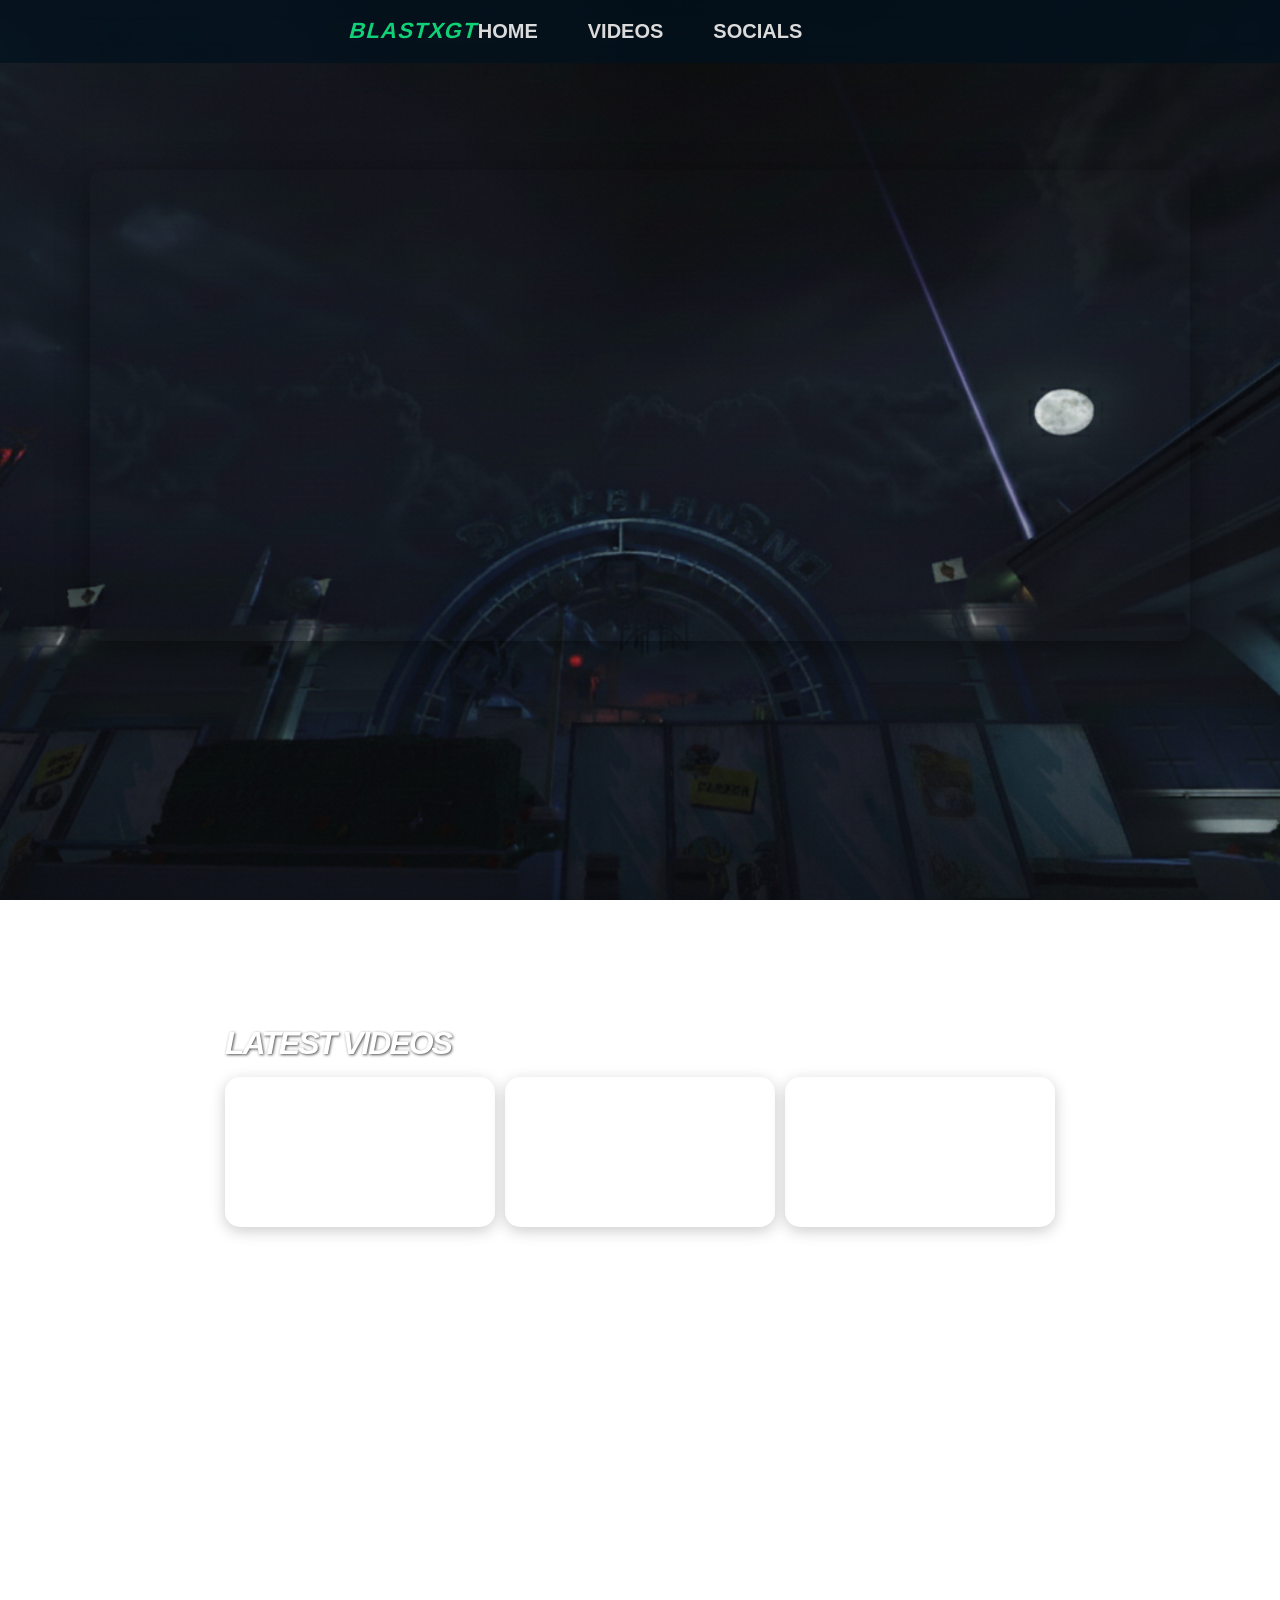
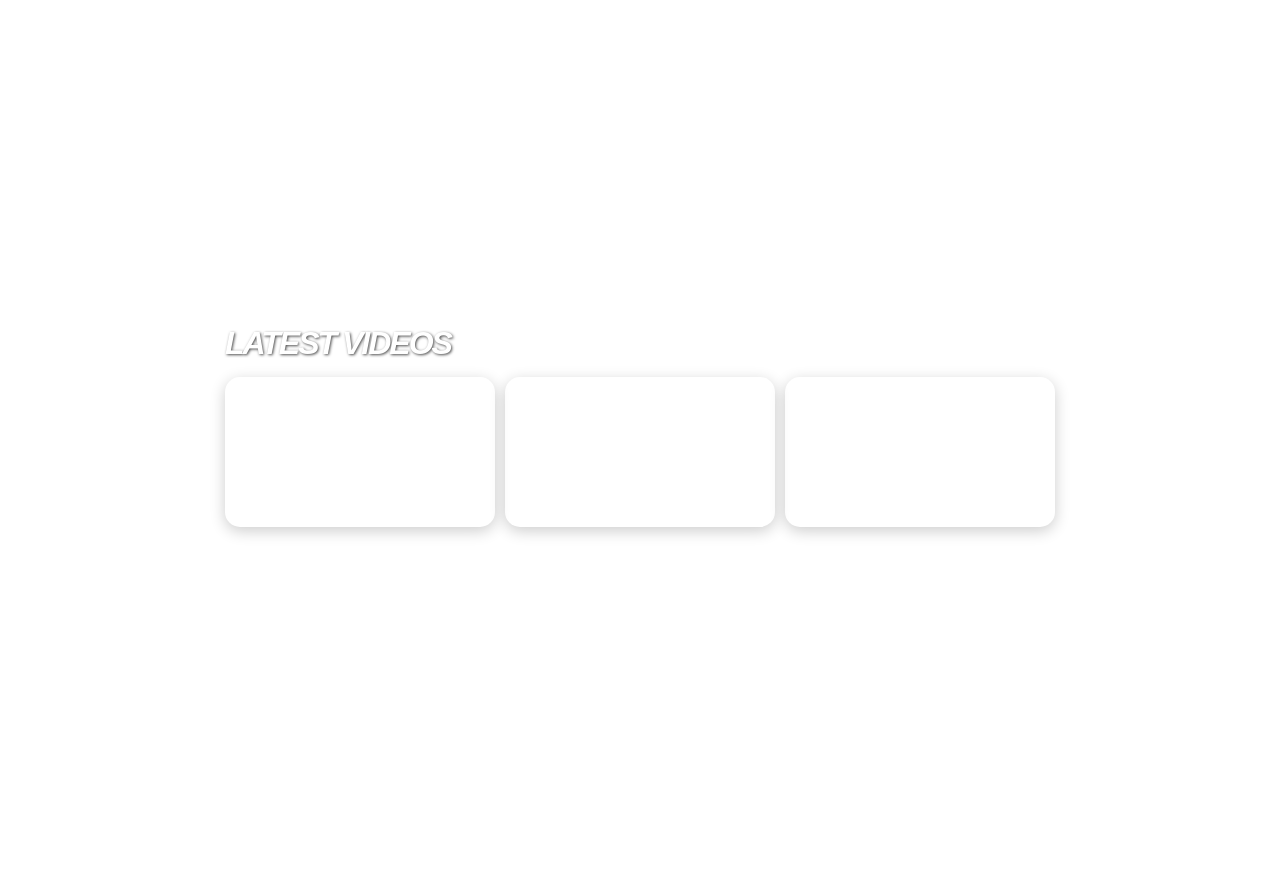
==== index.html @ a468fb4e "Update index.html" ====
<!DOCTYPE html>
<html>
<head>
    <title>BLASTXGT</title>
    <link rel="stylesheet" href="style.css">
    <meta name="keywords" content="Twitch, YouTube, videos, combined, streaming, profiles" name="viewport" content="width=device-width, initial-scale=1.0">
</head>

<body>

    <nav>
  <div class="nav-left">
    <a href="#">BLASTXGT</a>
  </div>
  <ul class="nav-center">
    <li><a href="index.html">HOME</a></li>
    <li><a href="VIDEOS.html">VIDEOS</a></li>
    <li><a href="SOCIALS.html">SOCIALS</a></li>
  </ul>
</nav>







<div id="twitch-embed"></div>

<script src="https://embed.twitch.tv/embed/v1.js"></script>

<script type="text/javascript">
  new Twitch.Embed("twitch-embed", {
    width: "100%", // Adapts to your container width
    height: 480,
    channel: "blastboost1232", 
    // Add BOTH 127.0.0.1 and localhost to cover your bases
    parent: ["127.0.0.1", "localhost"] 
  });
</script>

    <section class="videos">    
    <h1>LATEST VIDEOS</h1>
    <iframe width="560" height="315" src="https://www.youtube.com/embed?listType=playlist&list=UUZ5FqqLjKit6D_S0e9Hdi0w" frameborder="0" allowfullscreen></iframe>
    <iframe width="560" height="315" src="https://www.youtube.com/embed?listType=playlist&list=UUZ5FqqLjKit6D_S0e9Hdi0w&index=2" frameborder="0" allowfullscreen></iframe>
    <iframe width="560" height="315" src="https://www.youtube.com/embed?listType=playlist&list=UUZ5FqqLjKit6D_S0e9Hdi0w&index=3" frameborder="0" allowfullscreen></iframe>
 
    

 </section>

    <section class="videos">    
    <h1>LATEST VIDEOS</h1>
   <iframe width="560" height="315" src="https://player.twitch.tv/?video=2647395472&parent=shokedgt.github.io" style="display: inline-block;" frameborder="0" allowfullscreen></iframe>
   <iframe width="560" height="315" src="https://player.twitch.tv/?video=2619086944&parent=shokedgt.github.io" style="display: inline-block;" frameborder="0" allowfullscreen></iframe>
   <iframe width="560" height="315" src="https://player.twitch.tv/?video=2614250923&parent=shokedgt.github.io" style="display: inline-block;" frameborder="0" allowfullscreen></iframe>
    

 </section>




 





<script src="navigation.js"></script>


   





 
   
</body>


</html>
---- style.css ----
* {
    margin: 0;
    padding: 0;
    box-sizing: border-box;
    background-attachment: fixed;
    background-size: cover;
    
}

html, body {
   background-color: #0c192c; 
   background: url(Gemini_Generated_Image_nf6i1rnf6i1rnf6i.png);
   background-size: cover;        
   background-position: center;   
   background-repeat: no-repeat;  
   background-attachment: fixed;
   margin: 0;
   padding: 0;
   width: 100%;
   min-height: 100%;
}



/* FEATURED GAMES */


.cards-row {
  display: flex;
  gap: 20px;
  justify-content: center;
  padding-bottom: 10px;
}

.image-container:hover img {
  transform: scale(1.1);
  transition: transform 0.5s ease;
}

.card {
  width: 320px;
  flex-shrink: 0;
  color: white;
  text-decoration: none;
}

.image-container {
  position: relative;
  width: 100%;
  height: 180px;
  border-radius: 16px;
  overflow: hidden;
  background: #000;
}

.image-container img {
  width: 100%;
  height: 100%;
  object-fit: cover;
  display: block;
}

.badge {
  position: absolute;
  top: 12px;
  left: 12px;
  background: #10d177;
  color: white;
  font-size: 12px;
  padding: 6px 10px;
  border-radius: 12px;
  font-weight: bold;
}


.card-text {
  margin-top: 8px;
  font-weight: 700;
  text-align: center;
  text-transform: uppercase;
  letter-spacing: -0.5px;
  font-family: sans-serif;
}



h1 {
  color: #fff;
  text-shadow: 1px 1px 3px rgba(0,0,0,0.7);
  margin-bottom: 40px;
  text-align: center;
  font-family: 'Archivo Black', sans-serif;
  font-style: italic;
  text-transform: uppercase;
  letter-spacing: -2px;
}





/* NAVBAR */


nav {
  position: fixed;          
  top: 0;
  left: 0;
  width: 100%;
  z-index: 1000;
  background: rgba(0, 18, 30, 0.7);
  backdrop-filter: blur(10px);
  -webkit-backdrop-filter: blur(10px);
  font-family: 'Archivo Black', sans-serif;
  display: flex;                 
  justify-content: center;       
  align-items: center;          
  padding: 10px 0;
}


nav ul li a {
    text-decoration: none;
    color: #dbdbdb;
    font-size: 20px;
    font-weight: bold;
    padding:  10px 15px;        
    display: inline-block;      
    line-height: normal;        
    transition: all 0.3s ease;
    border-radius: 5px;
}



.nav-center {
  display: flex;
  list-style: none;
  gap: 20px; 
  margin: 0;
  padding: 0;
}


.nav-center a:hover {
  color: white;
  background: rgba(255, 255, 255, 0.1);
  backdrop-filter: blur(8px);
  -webkit-backdrop-filter: blur(8px);
  box-shadow: 0 4px 15px rgba(0, 0, 0, 0.4);
}

/* BLASTXGT LOGO */

.nav-left a {
 position: fixed;
  top: 18px;
  left: 350px;
  font-family: 'Montserrat', sans-serif;
  font-size: 22px;
  font-weight: 800;
  letter-spacing: 1.2px;
  text-transform: uppercase;
  background: linear-gradient(90deg, #10d177, #10d177);
  -webkit-background-clip: text;
  -webkit-text-fill-color: transparent;
  text-decoration: none;
  transition: all 0.3s ease;
  transform: skewX(-15deg);
}

.nav-left {
  position: absolute;
  top: 20px;          
  left: 350px;  
}



/* VIDEOS */

.videos {
    display: grid;
    grid-template-columns: repeat(3, auto); 
    grid-template-rows: repeat(3, auto);    
    justify-content: center;  
    align-content: center;   
    gap: 10px;                
    padding: 20px;
    min-height: 100vh;        
}

.videos h1 {
    grid-column: 1 / -1;   
    justify-self: start;    
    font-size: 2em;         
    margin-bottom: 5px;
    color: #fff;            
    text-shadow: 1px 1px 3px rgba(0,0,0,0.7); 
}

.videos iframe {
    width: 270px;            
    height: 150px;           
    border-radius: 15px;     
    border: none;
    box-shadow: 0 4px 15px rgba(0,0,0,0.2); 
    transition: transform 0.25s ease;
}

.videos iframe:hover {
    transform: scale(1.05);
    transition: transform 0.3s ease;

}

/* TWITCH LIVE STREAM */


#twitch-embed {
  width: 100%;
  max-width: 1100px;
  margin: 170px auto 40px auto;

  aspect-ratio: 21 / 9;

  border-radius: 12px;
  overflow: hidden;
  box-shadow: 0 8px 32px rgba(0,0,0,0.4);
}


#twitch-embed iframe {
  width: 100%;
  height: 100%;
  border: none;
}



/* SOCIALS */



.profile {
  display: flex;
  flex-direction: column;
  align-items: center;
  margin-top: 130px; 
  font-family: 'Arial', sans-serif;
  color: white;
}

.profile-pic {
  width: 140px;
  height: 135px;
  border-radius: 50%;
  margin-bottom: 20px;
}

.profile h1 {
  font-size: 32px;
  font-weight: bold;
  margin-bottom: 50px; 
}


.social-strip {
  display: flex;
  flex-direction: column;
  gap: 10px; 
  width: 250px; 
}

.social-link {
  display: flex;
  align-items: center;
  gap: 15px;
  text-decoration: none;
  padding: 12px 20px;
  border-radius: 10px;
  background-color: rgba(255,255,255,0.05); 
  transition: all 0.3s;
  color: white;
  font-weight: bold;
  font-size: 16px;
}

.social-link img {
  width: 30px;
  height: 30px;
}


.social-link:hover {
  box-shadow: 0 4px px rgba(0, 0, 0, 0.4);
}


.social-link.youtube:hover {
  background-color: #ff00005e;
}

.social-link.twitch:hover {
  background-color: #673ab770;  
}

.social-link.instagram:hover {
  background-color: #e1306b70;
}

.social-link.tiktok:hover {
  background-color: #69C9D070;
}

.social-link.discord:hover {
  background-color: #5865f270;
}
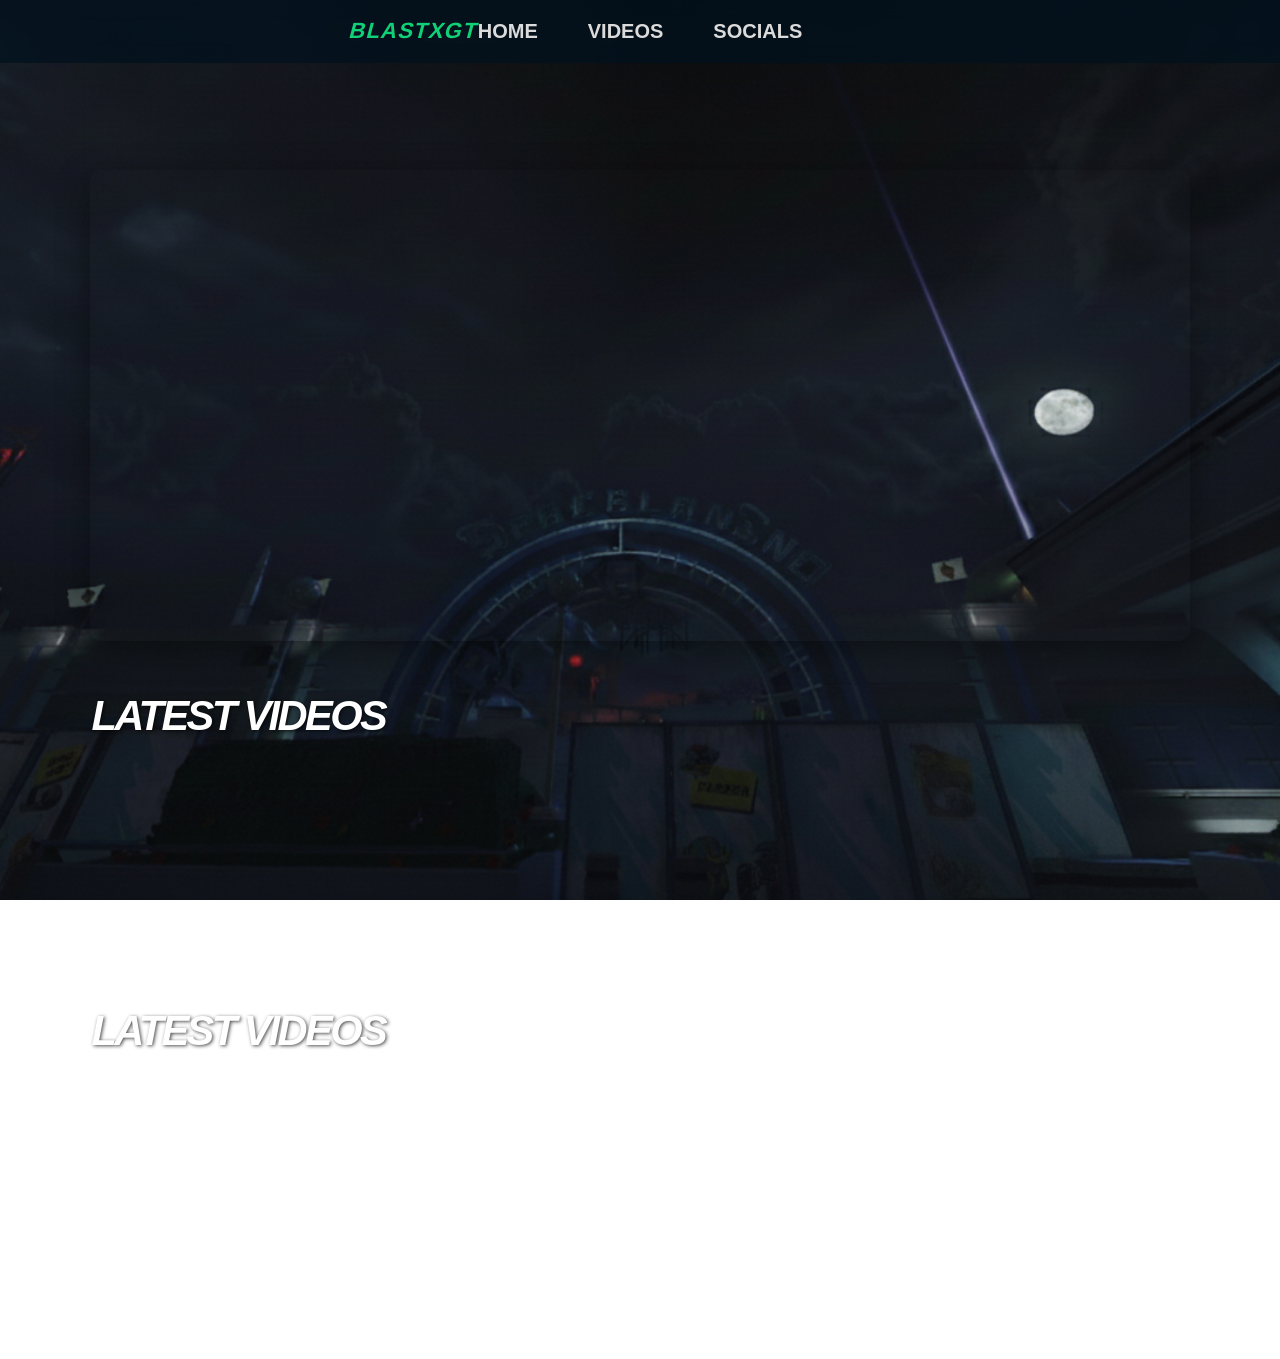
==== commit 602661a7: "Update index.html" ====
--- a/index.html
+++ b/index.html
@@ -14,7 +14,7 @@
   </div>
   <ul class="nav-center">
     <li><a href="index.html">HOME</a></li>
-    <li><a href="VIDEOS.html">VIDEOS</a></li>
+    <li><a href="REQUESTS.html">VIDEOS</a></li>
     <li><a href="SOCIALS.html">SOCIALS</a></li>
   </ul>
 </nav>
--- a/style.css
+++ b/style.css
@@ -187,9 +187,11 @@
     grid-template-rows: repeat(3, auto);    
     justify-content: center;  
     align-content: center;   
-    gap: 10px;                
+    gap: 17px;                
     padding: 20px;
-    min-height: 100vh;        
+    min-height: 35vh;
+    transform: scale(1.3); 
+    
 }
 
 .videos h1 {
@@ -201,19 +203,17 @@
     text-shadow: 1px 1px 3px rgba(0,0,0,0.7); 
 }
 
+
 .videos iframe {
     width: 270px;            
-    height: 150px;           
+    height: 150px;    
     border-radius: 15px;     
     border: none;
-    box-shadow: 0 4px 15px rgba(0,0,0,0.2); 
     transition: transform 0.25s ease;
 }
 
 .videos iframe:hover {
-    transform: scale(1.05);
-    transition: transform 0.3s ease;
-
+    transform: scale(1.1);
 }
 
 /* TWITCH LIVE STREAM */
@@ -330,3 +330,4 @@
 
 
 
+
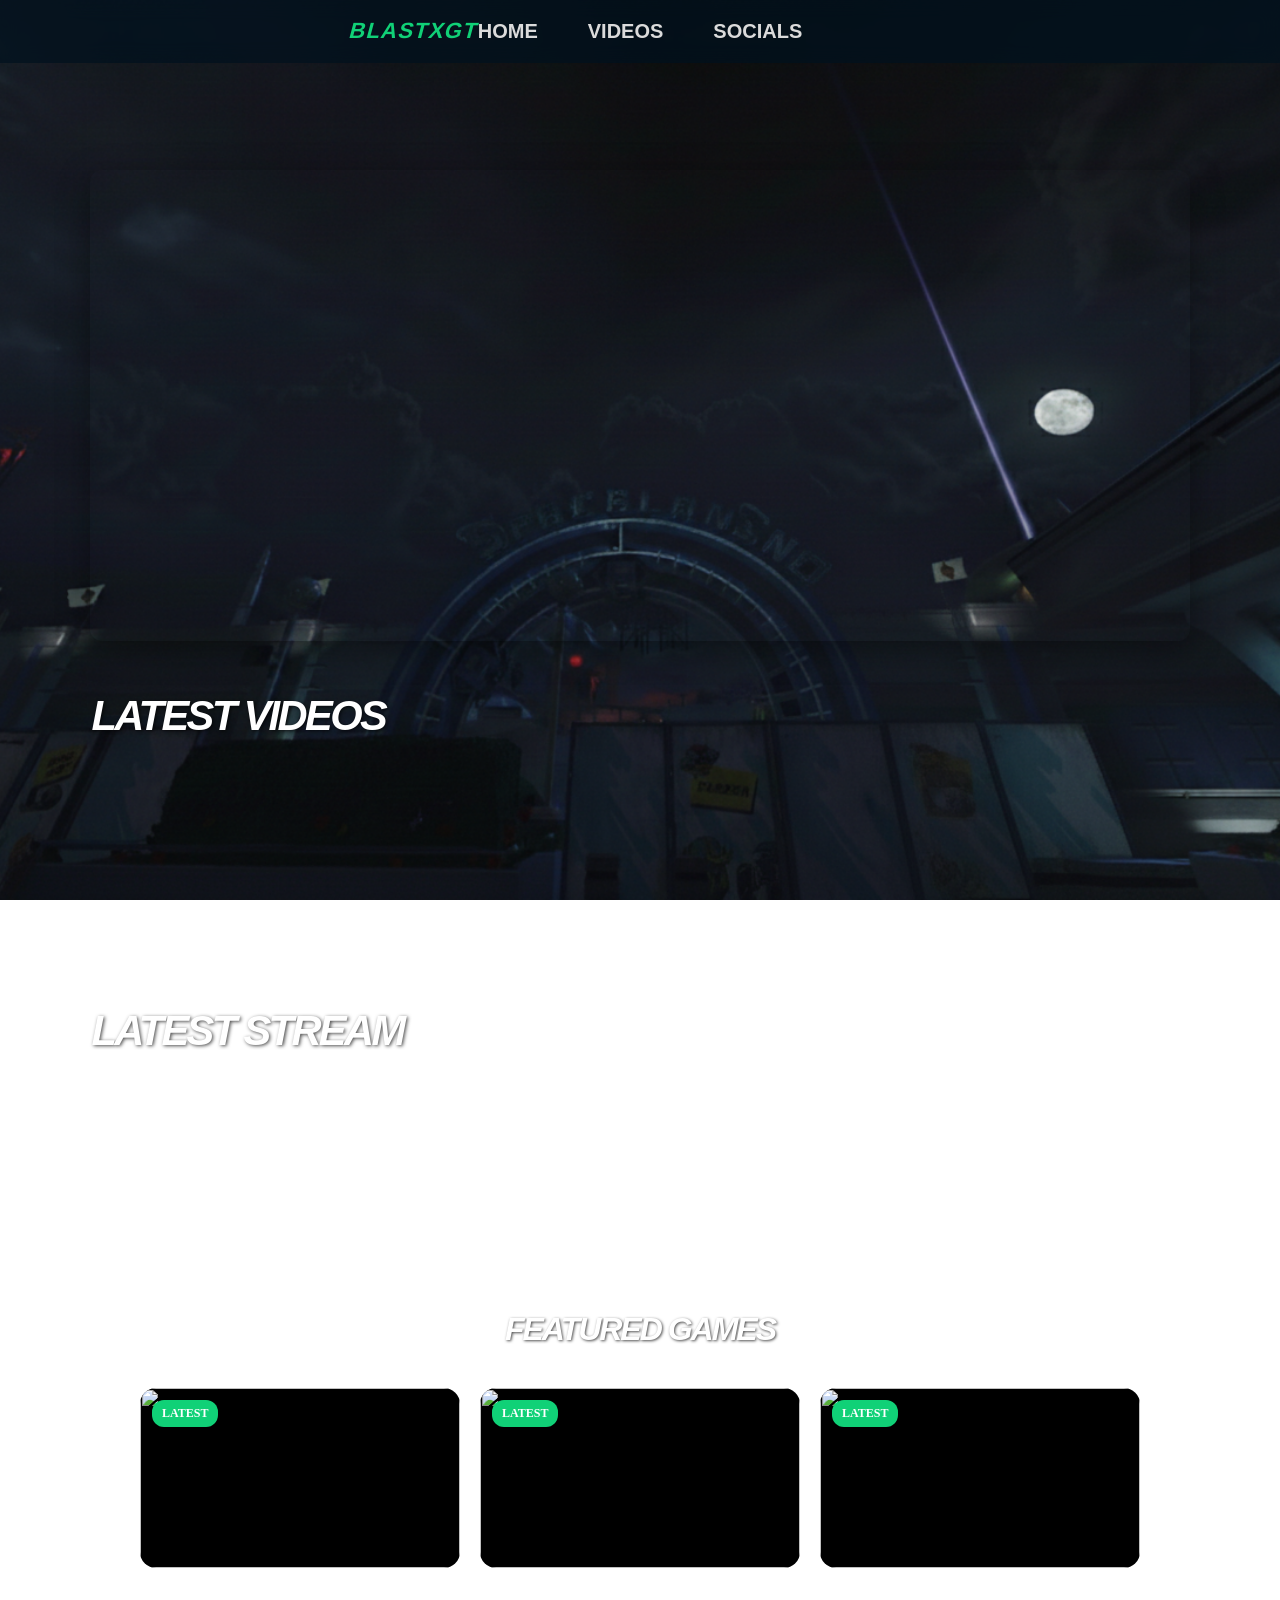
==== commit fd5c8ef7: "Update index.html" ====
--- a/index.html
+++ b/index.html
@@ -3,7 +3,8 @@
 <head>
     <title>BLASTXGT</title>
     <link rel="stylesheet" href="style.css">
-    <meta name="keywords" content="Twitch, YouTube, videos, combined, streaming, profiles" name="viewport" content="width=device-width, initial-scale=1.0">
+    <meta name="keywords" content="Twitch, YouTube, videos, combined, streaming, profiles">
+    <meta name="viewport" content="width=device-width, initial-scale=1.0">
 </head>
 
 <body>
@@ -28,62 +29,58 @@
 <div id="twitch-embed"></div>
 
 <script src="https://embed.twitch.tv/embed/v1.js"></script>
-
 <script type="text/javascript">
   new Twitch.Embed("twitch-embed", {
-    width: "100%", // Adapts to your container width
-    height: 480,
+    width: "100%", 
+    height: "100%",
     channel: "blastboost1232", 
-    // Add BOTH 127.0.0.1 and localhost to cover your bases
-    parent: ["127.0.0.1", "localhost"] 
+    parent: ["shokedgt.github.io", "localhost", "127.0.0.1"] 
   });
 </script>
 
-    <section class="videos">    
+<div class="videos">    
     <h1>LATEST VIDEOS</h1>
-    <iframe width="560" height="315" src="https://www.youtube.com/embed?listType=playlist&list=UUZ5FqqLjKit6D_S0e9Hdi0w" frameborder="0" allowfullscreen></iframe>
-    <iframe width="560" height="315" src="https://www.youtube.com/embed?listType=playlist&list=UUZ5FqqLjKit6D_S0e9Hdi0w&index=2" frameborder="0" allowfullscreen></iframe>
-    <iframe width="560" height="315" src="https://www.youtube.com/embed?listType=playlist&list=UUZ5FqqLjKit6D_S0e9Hdi0w&index=3" frameborder="0" allowfullscreen></iframe>
- 
-    
+    <iframe src="https://www.youtube.com/embed?listType=playlist&list=UUZ5FqqLjKit6D_S0e9Hdi0w" frameborder="0" allowfullscreen></iframe>
+    <iframe src="https://www.youtube.com/embed?listType=playlist&list=UUZ5FqqLjKit6D_S0e9Hdi0w&index=2" frameborder="0" allowfullscreen></iframe>
+    <iframe src="https://www.youtube.com/embed?listType=playlist&list=UUZ5FqqLjKit6D_S0e9Hdi0w&index=3" frameborder="0" allowfullscreen></iframe>
+</div>
 
- </section>
+<div class="videos">    
+    <h1>LATEST STREAM</h1>
+    <iframe src="https://player.twitch.tv/?video=2647395472&parent=shokedgt.github.io" frameborder="0" allowfullscreen></iframe>
+    <iframe src="https://player.twitch.tv/?video=2619086944&parent=shokedgt.github.io" frameborder="0" allowfullscreen></iframe>
+    <iframe src="https://player.twitch.tv/?video=2614250923&parent=shokedgt.github.io" frameborder="0" allowfullscreen></iframe>
+</div>
 
-    <section class="videos">    
-    <h1>LATEST VIDEOS</h1>
-   <iframe width="560" height="315" src="https://player.twitch.tv/?video=2647395472&parent=shokedgt.github.io" style="display: inline-block;" frameborder="0" allowfullscreen></iframe>
-   <iframe width="560" height="315" src="https://player.twitch.tv/?video=2619086944&parent=shokedgt.github.io" style="display: inline-block;" frameborder="0" allowfullscreen></iframe>
-   <iframe width="560" height="315" src="https://player.twitch.tv/?video=2614250923&parent=shokedgt.github.io" style="display: inline-block;" frameborder="0" allowfullscreen></iframe>
-    
+<h1>Featured Games</h1>
+<div class="cards-row">
+  <a href="https://store.steampowered.com/app/292730/Call_of_Duty_Infinite_Warfare/" class="card" target="_blank">
+    <div class="image-container">
+      <span class="badge">LATEST</span>
+      <img src="images/images.png">
+    </div>
+    <div class="card-text">Spaceland zombies GAME</div>
+  </a>
 
- </section>
+  <a href="https://www.roblox.com/home" class="card" target="_blank">
+    <div class="image-container">
+      <span class="badge">LATEST</span>
+      <img src="images/images (2).jpg">
+    </div>
+    <div class="card-text">ROBLOX social/Minigames</div>
+  </a>
 
+  <a href="https://www.minecraft.net/en-us" class="card" target="_blank">
+    <div class="image-container">
+      <span class="badge">LATEST</span>
+      <img src="images/images (1).jpg">
+    </div>
+    <div class="card-text">Minecraft</div>
+  </a>
+</div>
 
-
-
- 
-
-
-
-
-
-<script src="navigation.js"></script>
-
-
-   
-
-
-
-
-
- 
-   
 </body>
-
-
 </html>
 
 
 
-
-
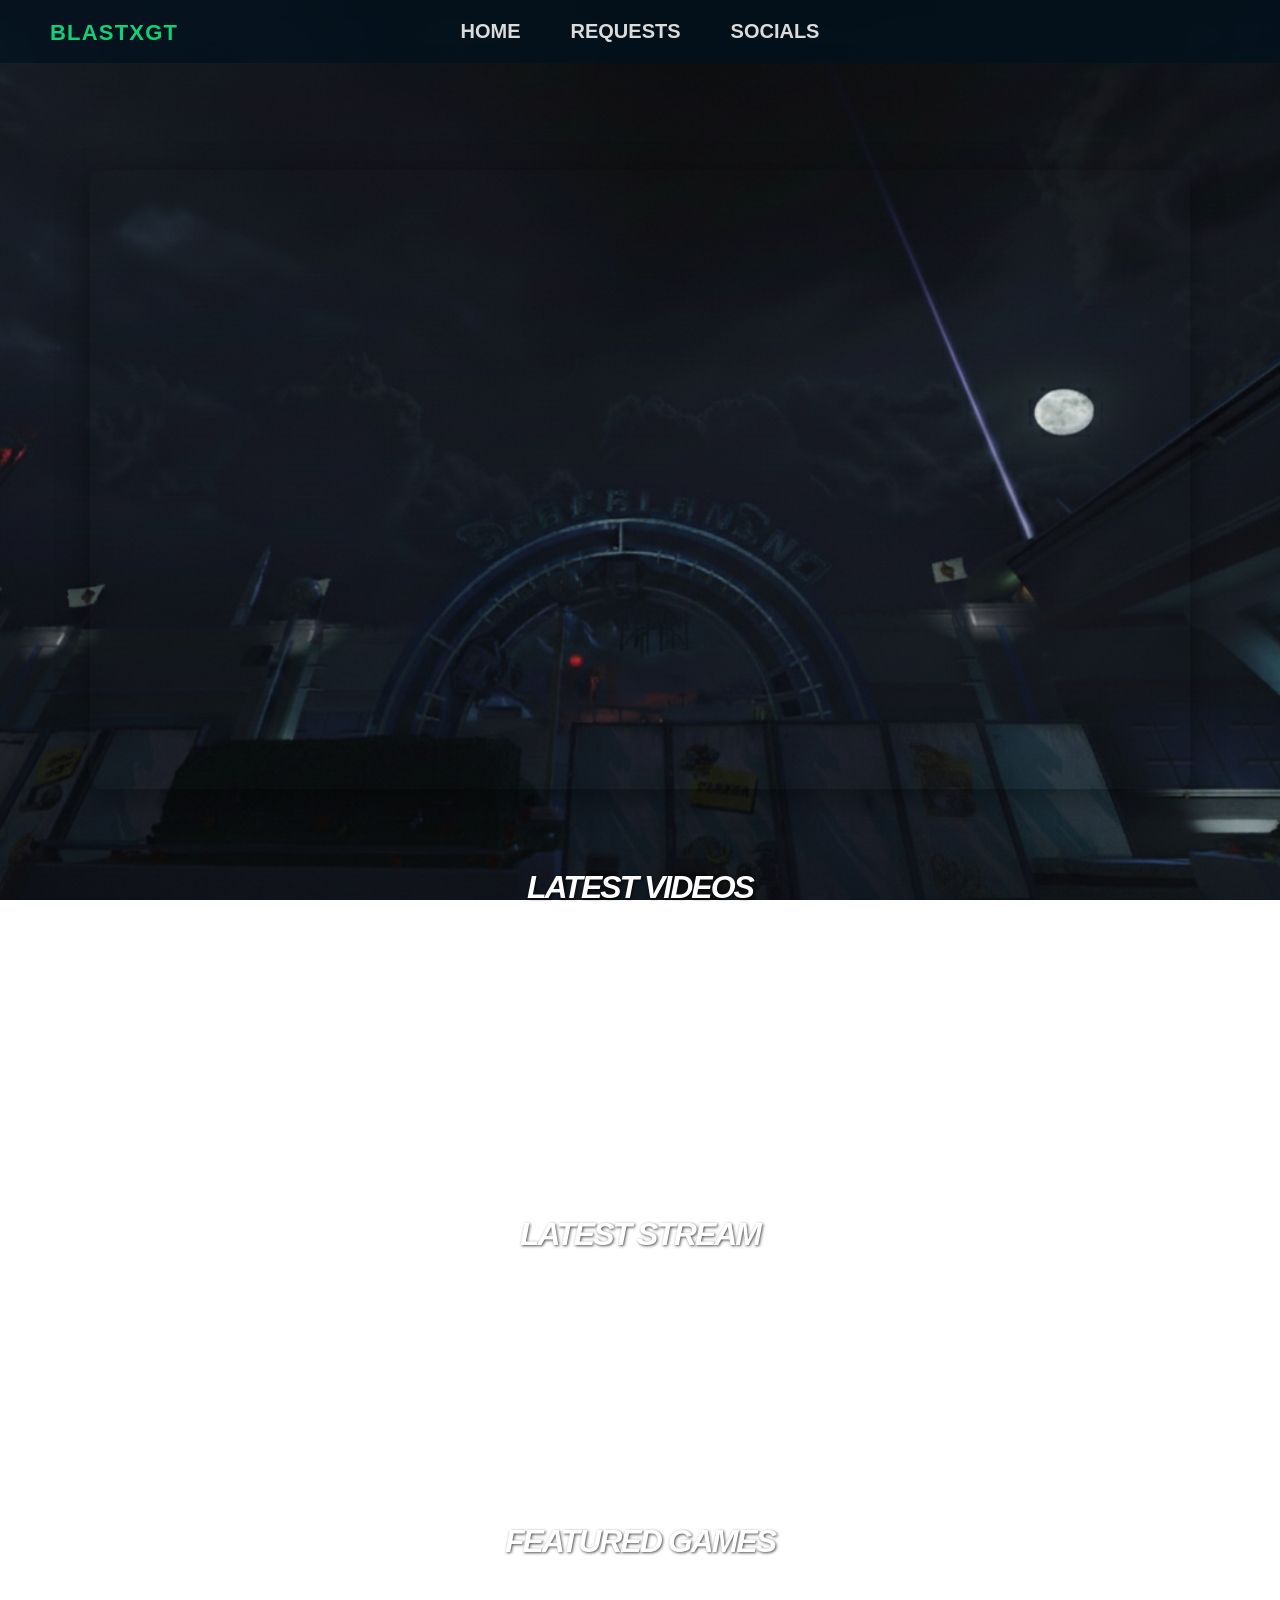
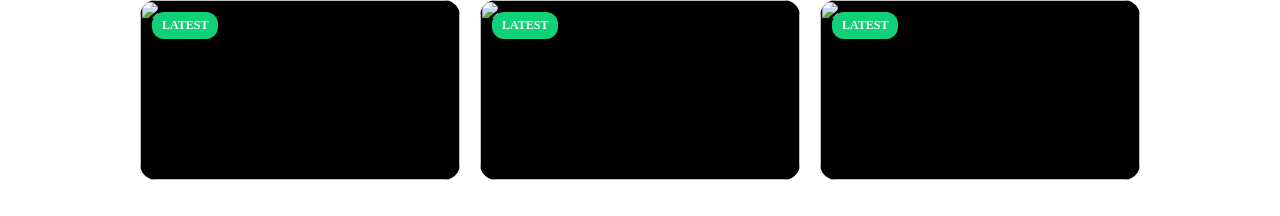
==== commit 52b24882: "Update index.html" ====
--- a/index.html
+++ b/index.html
@@ -15,7 +15,7 @@
   </div>
   <ul class="nav-center">
     <li><a href="index.html">HOME</a></li>
-    <li><a href="REQUESTS.html">VIDEOS</a></li>
+    <li><a href="REQUESTS.html">REQUESTS</a></li>
     <li><a href="SOCIALS.html">SOCIALS</a></li>
   </ul>
 </nav>
--- a/style.css
+++ b/style.css
@@ -6,7 +6,6 @@
     box-sizing: border-box;
     background-attachment: fixed;
     background-size: cover;
-    
 }
 
 html, body {
@@ -22,10 +21,7 @@
    min-height: 100%;
 }
 
-
-
 /* FEATURED GAMES */
-
 
 .cards-row {
   display: flex;
@@ -74,7 +70,6 @@
   font-weight: bold;
 }
 
-
 .card-text {
   margin-top: 8px;
   font-weight: 700;
@@ -83,8 +78,6 @@
   letter-spacing: -0.5px;
   font-family: sans-serif;
 }
-
-
 
 h1 {
   color: #fff;
@@ -97,12 +90,7 @@
   letter-spacing: -2px;
 }
 
-
-
-
-
 /* NAVBAR */
-
 
 nav {
   position: fixed;          
@@ -120,21 +108,18 @@
   padding: 10px 0;
 }
 
-
 nav ul li a {
     text-decoration: none;
     color: #dbdbdb;
     font-size: 20px;
     font-weight: bold;
-    padding:  10px 15px;        
+    padding: 10px 15px;        
     display: inline-block;      
     line-height: normal;        
     transition: all 0.3s ease;
     border-radius: 5px;
 }
 
-
-
 .nav-center {
   display: flex;
   list-style: none;
@@ -143,7 +128,6 @@
   padding: 0;
 }
 
-
 .nav-center a:hover {
   color: white;
   background: rgba(255, 255, 255, 0.1);
@@ -154,10 +138,13 @@
 
 /* BLASTXGT LOGO */
 
+.nav-left {
+  position: absolute;
+  top: 20px;          
+  left: 50px; /* Reduced from 350px so it shows up on more screens */
+}
+
 .nav-left a {
- position: fixed;
-  top: 18px;
-  left: 350px;
   font-family: 'Montserrat', sans-serif;
   font-size: 22px;
   font-weight: 800;
@@ -171,44 +158,33 @@
   transform: skewX(-15deg);
 }
 
-.nav-left {
-  position: absolute;
-  top: 20px;          
-  left: 350px;  
-}
-
-
-
 /* VIDEOS */
 
 .videos {
-    display: grid;
-    grid-template-columns: repeat(3, auto); 
-    grid-template-rows: repeat(3, auto);    
-    justify-content: center;  
-    align-content: center;   
-    gap: 17px;                
-    padding: 20px;
-    min-height: 35vh;
-    transform: scale(1.3); 
-    
+  display: grid;
+  grid-template-columns: repeat(auto-fit, minmax(320px, 1fr)); 
+  justify-content: center;  
+  align-content: center;   
+  gap: 25px; 
+  padding: 40px; 
+  max-width: 1200px;
+  margin: 0 auto;
 }
 
 .videos h1 {
     grid-column: 1 / -1;   
-    justify-self: start;    
     font-size: 2em;         
     margin-bottom: 5px;
     color: #fff;            
-    text-shadow: 1px 1px 3px rgba(0,0,0,0.7); 
-}
-
+}
 
 .videos iframe {
-    width: 270px;            
-    height: 150px;    
+    width: 100%;            
+    max-width: 350px;
+    height: 200px;    
     border-radius: 15px;     
     border: none;
+    margin: 0 auto;
     transition: transform 0.25s ease;
 }
 
@@ -218,19 +194,15 @@
 
 /* TWITCH LIVE STREAM */
 
-
 #twitch-embed {
-  width: 100%;
+  width: 95%;
   max-width: 1100px;
   margin: 170px auto 40px auto;
-
-  aspect-ratio: 21 / 9;
-
+  aspect-ratio: 16 / 9;
   border-radius: 12px;
   overflow: hidden;
   box-shadow: 0 8px 32px rgba(0,0,0,0.4);
 }
-
 
 #twitch-embed iframe {
   width: 100%;
@@ -238,11 +210,7 @@
   border: none;
 }
 
-
-
 /* SOCIALS */
-
-
 
 .profile {
   display: flex;
@@ -266,12 +234,12 @@
   margin-bottom: 50px; 
 }
 
-
 .social-strip {
   display: flex;
   flex-direction: column;
   gap: 10px; 
   width: 250px; 
+  margin: 0 auto;
 }
 
 .social-link {
@@ -293,41 +261,127 @@
   height: 30px;
 }
 
-
-.social-link:hover {
-  box-shadow: 0 4px px rgba(0, 0, 0, 0.4);
-}
-
-
-.social-link.youtube:hover {
-  background-color: #ff00005e;
-}
-
-.social-link.twitch:hover {
-  background-color: #673ab770;  
-}
-
-.social-link.instagram:hover {
-  background-color: #e1306b70;
-}
-
-.social-link.tiktok:hover {
-  background-color: #69C9D070;
-}
-
-.social-link.discord:hover {
-  background-color: #5865f270;
-}
-
-
-
-
-
-
-
-
-
-
-
-
-
+.social-link.youtube:hover { background-color: #ff00005e; }
+.social-link.twitch:hover { background-color: #673ab770; }
+.social-link.instagram:hover { background-color: #e1306b70; }
+.social-link.tiktok:hover { background-color: #69C9D070; }
+.social-link.discord:hover { background-color: #5865f270; }
+
+/* BOXCHAT & MAIN CONTAINER */
+
+.main-container {
+    display: flex;
+    flex-direction: column;
+    align-items: center;
+    justify-content: flex-start;
+    min-height: 100vh;
+    padding: 190px 20px 20px 20px;
+    font-family: 'Segoe UI', Tahoma, Geneva, Verdana, sans-serif;
+    box-sizing: border-box;
+}
+
+.request-card {
+    background: rgba(17, 17, 17, 0.95);
+    padding: 30px;
+    border: 2px solid #10d177;
+    border-radius: 15px;
+    color: white;
+    width: 100%;
+    max-width: 700px;
+    box-shadow: 0 0 25px rgba(16, 209, 119, 0.2);
+}
+
+.title-main {
+    color: #10d177;
+    margin-top: 0;
+    text-transform: uppercase;
+    letter-spacing: 2px;
+    text-align: center;
+}
+
+.input-flex {
+    display: flex;
+    gap: 10px;
+    margin-bottom: 30px;
+}
+
+#reqContent {
+    padding: 15px;
+    flex-grow: 1;
+    background: #000;
+    color: #10d177;
+    border: 1px solid #10d177;
+    outline: none;
+    border-radius: 5px;
+}
+
+#sendBtn {
+    padding: 15px 30px;
+    background: #10d177;
+    color: #000;
+    border: none;
+    cursor: pointer;
+    font-weight: bold;
+    text-transform: uppercase;
+    border-radius: 5px;
+    transition: 0.3s;
+}
+
+.board-container {
+    border-top: 1px solid #333;
+    padding-top: 20px;
+}
+
+#requestBoard {
+    max-height: 400px;
+    overflow-y: auto;
+    padding-right: 10px;
+}
+
+/* CUSTOM NEON SCROLLBAR */
+#requestBoard::-webkit-scrollbar { width: 8px; }
+#requestBoard::-webkit-scrollbar-track { background: #111; border-radius: 10px; }
+#requestBoard::-webkit-scrollbar-thumb {
+    background: #10d177;
+    border-radius: 10px;
+    box-shadow: 0 0 10px #10d177;
+}
+
+/* --- MOBILE RESPONSIVE MEDIA QUERIES --- */
+
+@media (max-width: 800px) {
+    nav { flex-direction: column; height: auto; padding: 15px 0; }
+    .nav-left { position: relative; left: 0; top: 0; margin-bottom: 10px; }
+    .nav-center { flex-wrap: wrap; justify-content: center; gap: 10px; }
+    nav ul li a { font-size: 16px; padding: 5px 10px; }
+
+    #twitch-embed { margin-top: 130px; }
+    .main-container { padding-top: 140px; }
+    .profile { margin-top: 130px; }
+    
+    .cards-row { flex-direction: column; align-items: center; }
+    .card { width: 90%; max-width: 320px; }
+    
+    .input-flex { flex-direction: column; }
+    #sendBtn { width: 100%; }
+}
+
+
+
+
+
+
+
+
+
+
+
+
+
+
+
+
+
+
+
+
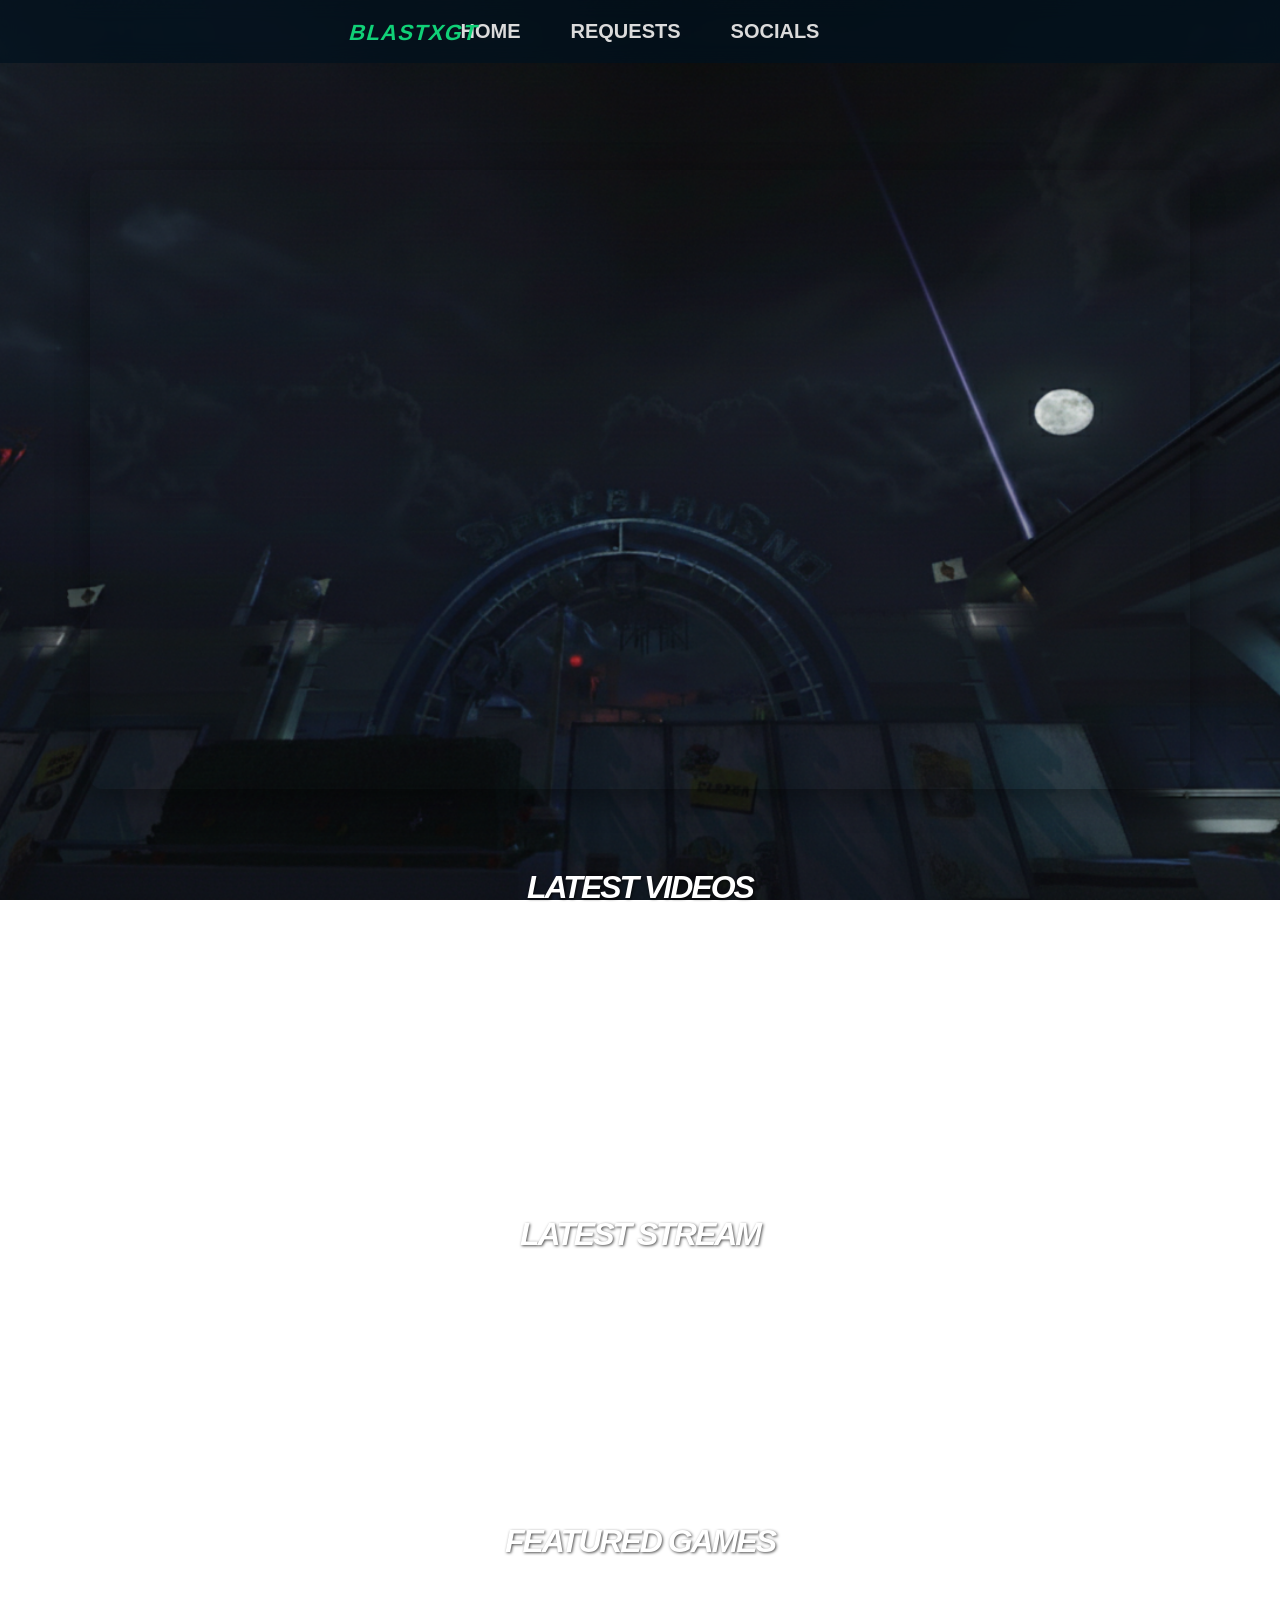
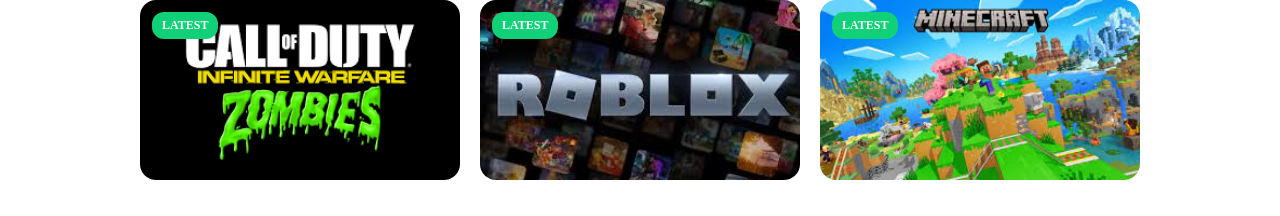
==== commit 7338b375: "Update index.html" ====
--- a/index.html
+++ b/index.html
@@ -57,7 +57,7 @@
   <a href="https://store.steampowered.com/app/292730/Call_of_Duty_Infinite_Warfare/" class="card" target="_blank">
     <div class="image-container">
       <span class="badge">LATEST</span>
-      <img src="images/images.png">
+      <img src="images.png">
     </div>
     <div class="card-text">Spaceland zombies GAME</div>
   </a>
@@ -65,7 +65,7 @@
   <a href="https://www.roblox.com/home" class="card" target="_blank">
     <div class="image-container">
       <span class="badge">LATEST</span>
-      <img src="images/images (2).jpg">
+      <img src="images (2).jpg">
     </div>
     <div class="card-text">ROBLOX social/Minigames</div>
   </a>
@@ -73,7 +73,7 @@
   <a href="https://www.minecraft.net/en-us" class="card" target="_blank">
     <div class="image-container">
       <span class="badge">LATEST</span>
-      <img src="images/images (1).jpg">
+      <img src="images (1).jpg">
     </div>
     <div class="card-text">Minecraft</div>
   </a>
--- a/style.css
+++ b/style.css
@@ -141,7 +141,14 @@
 .nav-left {
   position: absolute;
   top: 20px;          
-  left: 50px; /* Reduced from 350px so it shows up on more screens */
+  left: 20px; 
+}
+
+
+@media (min-width: 1024px) {
+  .nav-left {
+    left: 350px; 
+  }
 }
 
 .nav-left a {
@@ -155,6 +162,7 @@
   -webkit-text-fill-color: transparent;
   text-decoration: none;
   transition: all 0.3s ease;
+  display: inline-block; 
   transform: skewX(-15deg);
 }
 
@@ -285,7 +293,7 @@
     padding: 30px;
     border: 2px solid #10d177;
     border-radius: 15px;
-    color: white;
+    color: #10d177;
     width: 100%;
     max-width: 700px;
     box-shadow: 0 0 25px rgba(16, 209, 119, 0.2);
